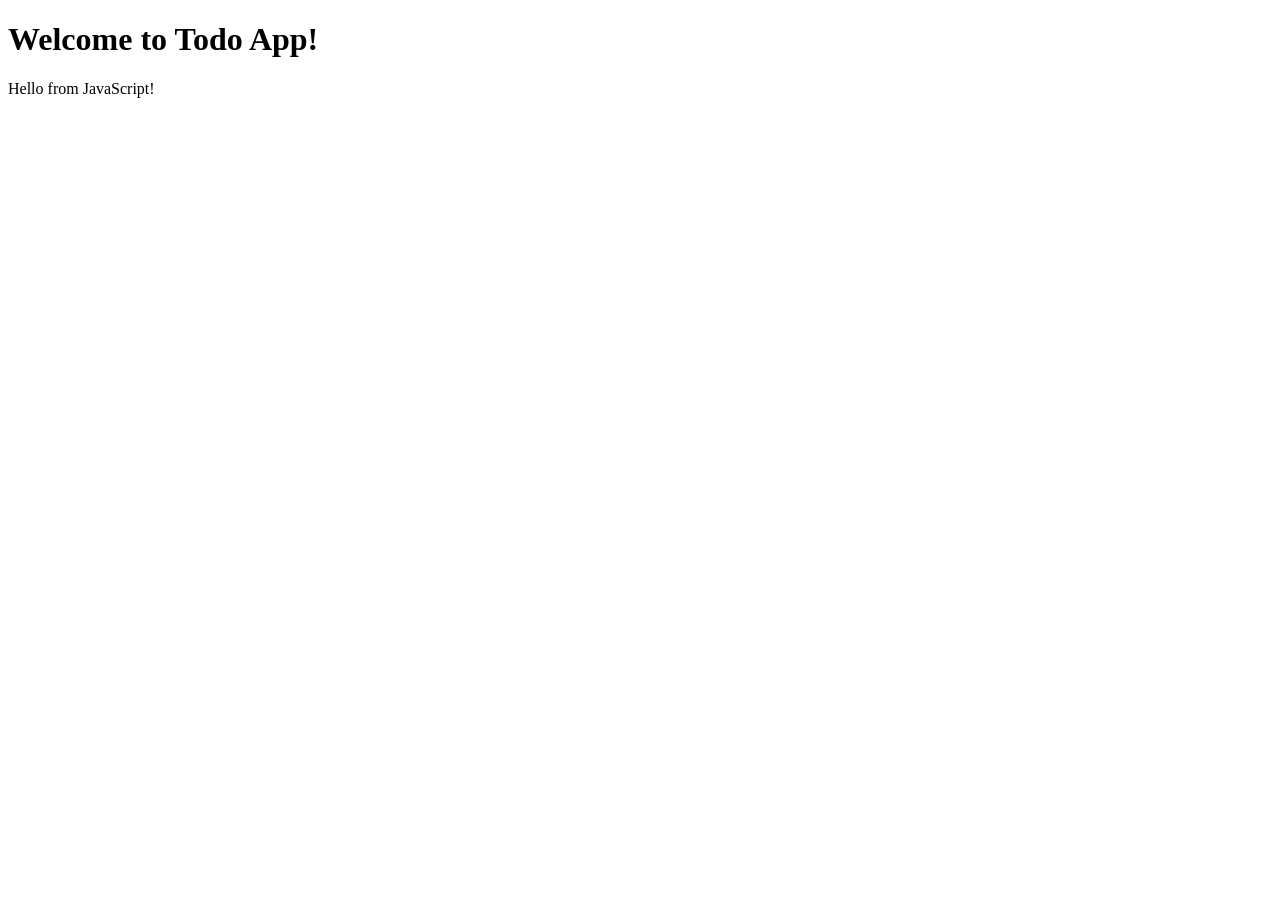
==== todo-app-go/static/index.html @ 5d23d1e3 "Add process to return the page" ====
<!DOCTYPE html>
<html lang="ja">
<head>
    <meta charset="UTF-8">
    <title>Todo App</title>
    <!-- JavaScriptファイルを読み込み -->
    <script src="script.js" defer></script>
</head>
<body>
    <h1>Welcome to Todo App!</h1>
    <!-- JavaScriptによる書き換えを行うための要素を追加 -->
    <p id="message">This message will be replaced by JavaScript.</p>
</body>
</html>
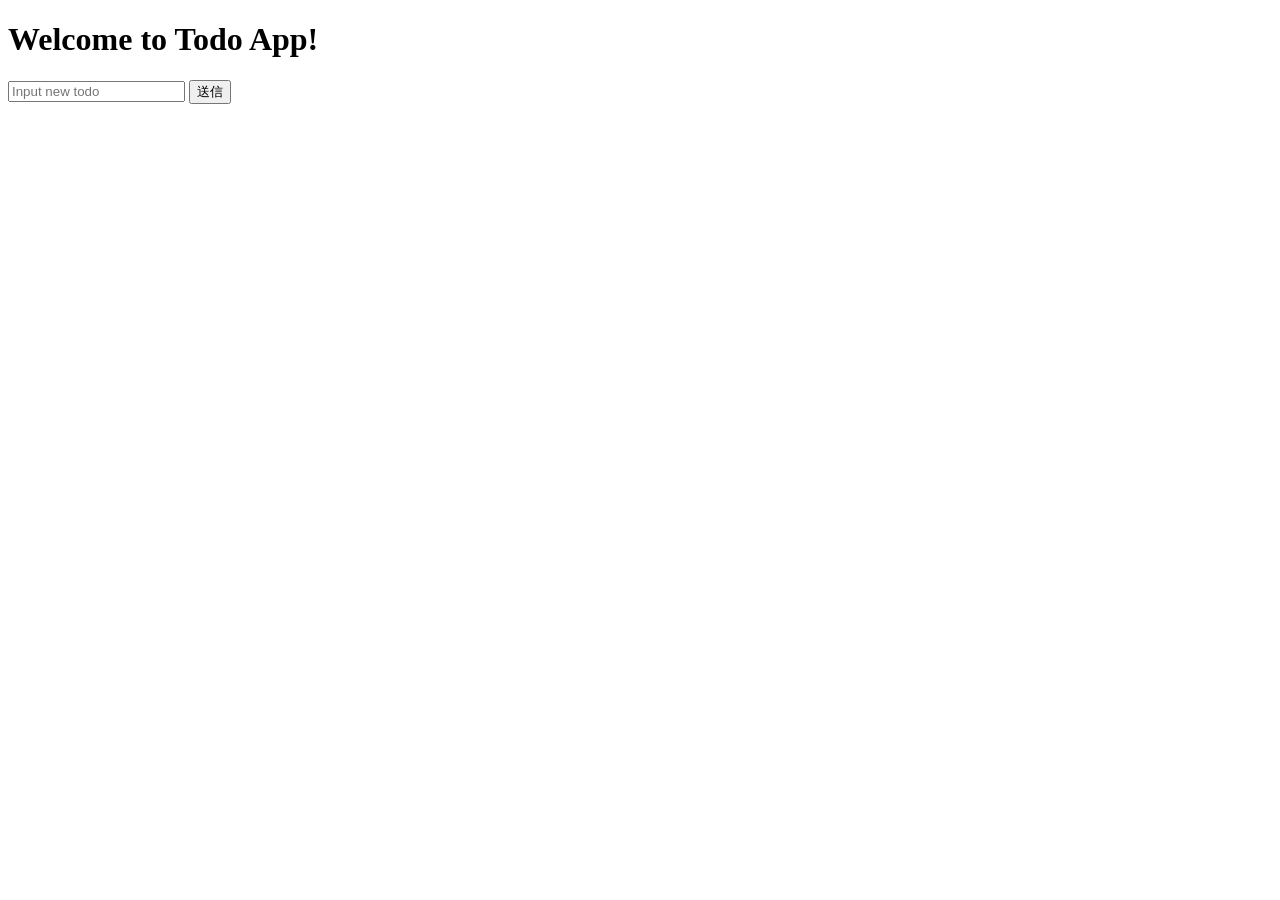
==== commit 147bd5d4: "Add necessary elements to the page" ====
--- a/todo-app-go/static/index.html
+++ b/todo-app-go/static/index.html
@@ -3,12 +3,15 @@
 <head>
     <meta charset="UTF-8">
     <title>Todo App</title>
-    <!-- JavaScriptファイルを読み込み -->
     <script src="script.js" defer></script>
 </head>
 <body>
     <h1>Welcome to Todo App!</h1>
-    <!-- JavaScriptによる書き換えを行うための要素を追加 -->
-    <p id="message">This message will be replaced by JavaScript.</p>
+    <div>
+        <input placeholder="Input new todo"/>
+        <button>送信</button>
+    </div>
+    <div id="todoList">
+    </div>
 </body>
 </html>
